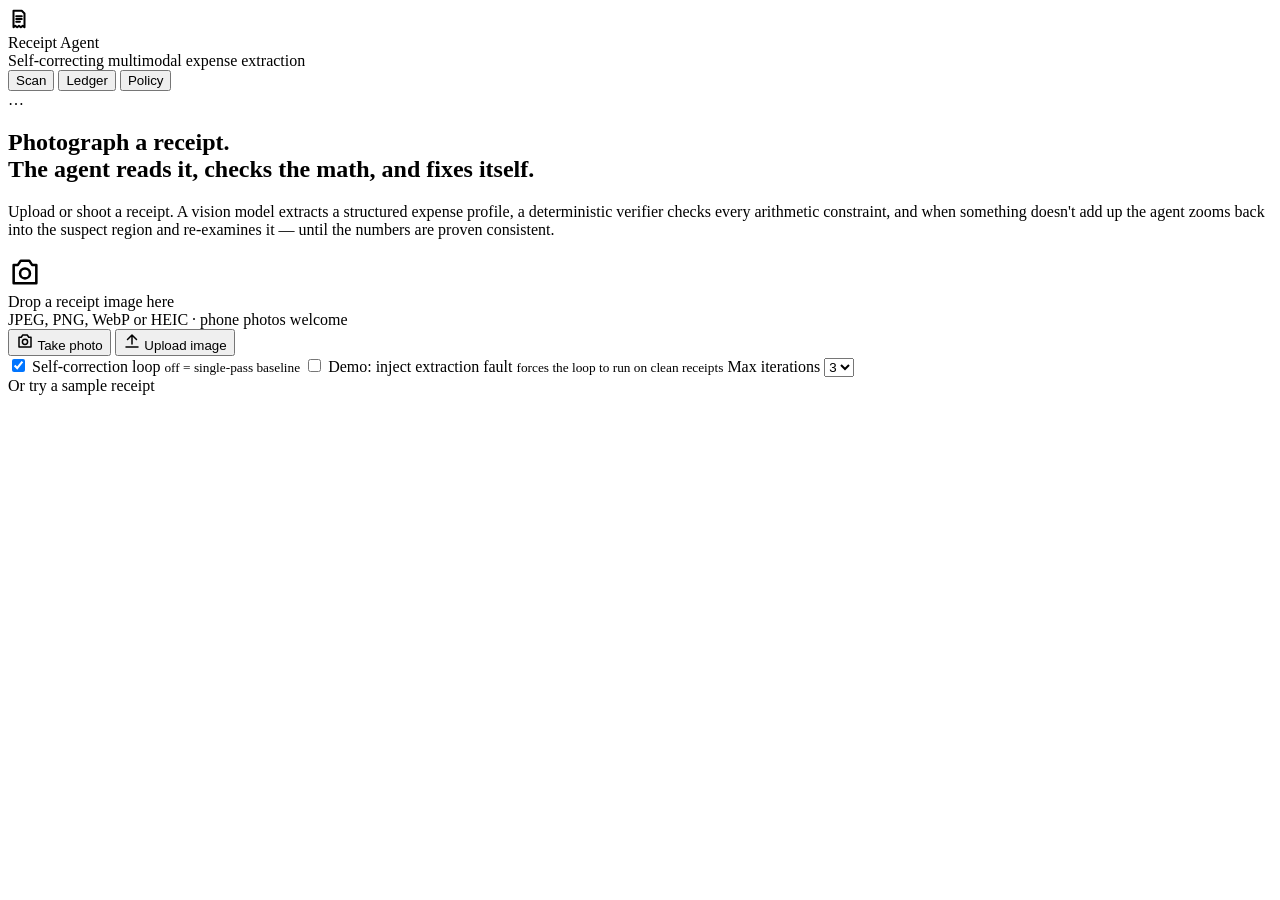
==== app/static/index.html @ c46ce644 "Self-correcting multimodal expense agent: pipeline, web app, reports, evaluation Vision-LLM receipt " ====
<!doctype html>
<html lang="en">
<head>
<meta charset="utf-8">
<meta name="viewport" content="width=device-width, initial-scale=1, viewport-fit=cover">
<meta name="theme-color" content="#0f172a">
<title>Receipt Agent — Self-Correcting Expense Extraction</title>
<link rel="preconnect" href="https://fonts.googleapis.com">
<link href="https://fonts.googleapis.com/css2?family=Inter:wght@400;500;600;700;800&family=JetBrains+Mono:wght@400;600&display=swap" rel="stylesheet">
<link rel="stylesheet" href="/static/styles.css">
</head>
<body>

<header class="topbar">
  <div class="brand">
    <div class="logo">
      <svg viewBox="0 0 24 24" width="22" height="22" fill="none" stroke="currentColor" stroke-width="2.2" stroke-linecap="round" stroke-linejoin="round">
        <path d="M6 3h9l3 3v15l-2-1.5L14 21l-2-1.5L10 21l-2-1.5L6 21z"/><path d="M9 9h6M9 12h6M9 15h4"/>
      </svg>
    </div>
    <div>
      <div class="brand-name">Receipt Agent</div>
      <div class="brand-sub">Self-correcting multimodal expense extraction</div>
    </div>
  </div>
  <nav class="tabs" role="tablist">
    <button class="tab active" data-view="scan">Scan</button>
    <button class="tab" data-view="ledger">Ledger</button>
    <button class="tab" data-view="policy">Policy</button>
  </nav>
  <div class="model-chip" id="modelChip" title="Vision model in use">…</div>
</header>

<main>

<!-- ============================================================ SCAN -->
<section class="view" id="view-scan">

  <!-- idle: upload -->
  <div id="uploadPanel">
    <div class="hero">
      <h1>Photograph a receipt.<br><span>The agent reads it, checks the math, and fixes itself.</span></h1>
      <p class="lede">Upload or shoot a receipt. A vision model extracts a structured expense profile, a deterministic
        verifier checks every arithmetic constraint, and when something doesn't add up the agent zooms back into
        the suspect region and re-examines it — until the numbers are proven consistent.</p>
    </div>

    <div class="dropzone" id="dropzone">
      <input type="file" id="fileCamera" accept="image/*" capture="environment" hidden>
      <input type="file" id="fileUpload" accept="image/*,.heic,.heif" hidden>
      <div class="dz-icon">
        <svg viewBox="0 0 24 24" width="34" height="34" fill="none" stroke="currentColor" stroke-width="1.8" stroke-linecap="round" stroke-linejoin="round">
          <path d="M4 7h3l2-3h6l2 3h3v13H4z"/><circle cx="12" cy="13" r="3.5"/>
        </svg>
      </div>
      <div class="dz-title">Drop a receipt image here</div>
      <div class="dz-sub">JPEG, PNG, WebP or HEIC · phone photos welcome</div>
      <div class="dz-actions">
        <button class="btn primary" id="btnCamera">
          <svg viewBox="0 0 24 24" width="18" height="18" fill="none" stroke="currentColor" stroke-width="2" stroke-linecap="round" stroke-linejoin="round"><path d="M4 7h3l2-3h6l2 3h3v13H4z"/><circle cx="12" cy="13" r="3.5"/></svg>
          Take photo
        </button>
        <button class="btn" id="btnUpload">
          <svg viewBox="0 0 24 24" width="18" height="18" fill="none" stroke="currentColor" stroke-width="2" stroke-linecap="round" stroke-linejoin="round"><path d="M12 16V4M6 10l6-6 6 6M4 20h16"/></svg>
          Upload image
        </button>
      </div>
    </div>

    <div class="options">
      <label class="switch">
        <input type="checkbox" id="optSelfCorrect" checked>
        <span class="slider"></span>
        <span class="switch-label">Self-correction loop <small>off = single-pass baseline</small></span>
      </label>
      <label class="switch">
        <input type="checkbox" id="optFault">
        <span class="slider"></span>
        <span class="switch-label">Demo: inject extraction fault <small>forces the loop to run on clean receipts</small></span>
      </label>
      <label class="select">
        <span>Max iterations</span>
        <select id="optIters"><option>1</option><option>2</option><option selected>3</option><option>4</option><option>5</option></select>
      </label>
    </div>

    <div class="samples" id="samples">
      <div class="samples-head">Or try a sample receipt</div>
      <div class="sample-grid" id="sampleGrid"></div>
    </div>
  </div>

  <!-- processing -->
  <div id="processingPanel" hidden>
    <div class="proc-card">
      <div class="proc-left">
        <img id="procPreview" alt="uploaded receipt">
      </div>
      <div class="proc-right">
        <div class="proc-title">Agent working…</div>
        <ol class="stepper" id="stepper">
          <li data-stage="upload"><span class="dot"></span>Upload</li>
          <li data-stage="preprocess"><span class="dot"></span>Preprocess</li>
          <li data-stage="extract"><span class="dot"></span>Extract</li>
          <li data-stage="verify"><span class="dot"></span>Verify</li>
          <li data-stage="correct"><span class="dot"></span>Self-correct</li>
          <li data-stage="categorize"><span class="dot"></span>Categorise</li>
          <li data-stage="policy"><span class="dot"></span>Policy</li>
          <li data-stage="report"><span class="dot"></span>Report</li>
        </ol>
        <div class="proc-log" id="procLog"></div>
        <div class="proc-error" id="procError" hidden></div>
        <button class="btn" id="btnCancel" hidden>Back</button>
      </div>
    </div>
  </div>

  <!-- result -->
  <div id="resultPanel" hidden>
    <div class="result-head">
      <div class="rh-left">
        <div class="status-badge" id="rStatus">VERIFIED</div>
        <div>
          <div class="rh-vendor" id="rVendor">Vendor</div>
          <div class="rh-meta" id="rMeta">date · id</div>
        </div>
      </div>
      <div class="rh-right">
        <div class="rh-total" id="rTotal">₹0.00</div>
        <div class="rh-chips" id="rChips"></div>
      </div>
      <div class="rh-actions">
        <a class="btn" id="btnPdf" target="_blank" rel="noopener">
          <svg viewBox="0 0 24 24" width="18" height="18" fill="none" stroke="currentColor" stroke-width="2" stroke-linecap="round" stroke-linejoin="round"><path d="M12 4v12M6 10l6 6 6-6M4 20h16"/></svg>
          PDF report
        </a>
        <a class="btn" id="btnXlsx" download>
          <svg viewBox="0 0 24 24" width="18" height="18" fill="none" stroke="currentColor" stroke-width="2" stroke-linecap="round" stroke-linejoin="round"><rect x="3" y="4" width="18" height="16" rx="2"/><path d="M3 10h18M9 4v16"/></svg>
          Excel
        </a>
        <button class="btn primary" id="btnAgain">Scan another</button>
      </div>
    </div>

    <div class="alerts" id="rAlerts"></div>

    <div class="result-grid">
      <div class="col-left">
        <div class="card">
          <div class="card-head">
            <div class="card-title">Receipt</div>
            <div class="seg" id="imgSeg">
              <button class="on" data-img="orig">Original</button>
              <button data-img="bin">Machine view</button>
              <button data-img="regions">Attention regions</button>
            </div>
          </div>
          <div class="img-wrap" id="imgWrap">
            <img id="rImage" alt="receipt">
            <div class="overlay" id="rOverlay"></div>
          </div>
          <div class="chips" id="rPreInfo"></div>
        </div>

        <div class="card">
          <div class="card-title">Verification engine</div>
          <div class="card-sub">Deterministic constraints, no model involved.</div>
          <ul class="checks" id="rChecks"></ul>
        </div>

        <div class="card">
          <div class="card-title">Compliance</div>
          <div id="rPolicy"></div>
        </div>
      </div>

      <div class="col-right">
        <div class="card">
          <div class="card-title">Extracted expense profile</div>
          <div class="kv" id="rKv"></div>
          <div class="table-wrap">
            <table class="items" id="rItems"></table>
          </div>
          <div class="totals" id="rTotals"></div>
          <div class="notes" id="rNotes"></div>
        </div>

        <div class="card">
          <div class="card-title">Self-correction trace</div>
          <div class="card-sub" id="rTraceSub"></div>
          <ol class="timeline" id="rTrace"></ol>
        </div>
      </div>
    </div>
  </div>
</section>

<!-- ============================================================ LEDGER -->
<section class="view" id="view-ledger" hidden>
  <div class="stats" id="stats"></div>

  <div class="card ask">
    <div class="card-title">Ask your ledger</div>
    <div class="card-sub">Natural-language questions answered by an agent that writes and runs read-only SQL.</div>
    <form class="ask-form" id="askForm">
      <input id="askInput" placeholder="e.g. How much did I spend on meals this month? Which receipts needed correction?" autocomplete="off">
      <button class="btn primary" type="submit" id="askBtn">Ask</button>
    </form>
    <div class="ask-answer" id="askAnswer" hidden></div>
  </div>

  <div class="card">
    <div class="card-head">
      <div class="card-title">Processed receipts</div>
      <div style="display:flex;gap:6px">
        <a class="btn small" href="/api/export.xlsx" download>Export Excel</a>
        <button class="btn small" id="btnRefresh">Refresh</button>
      </div>
    </div>
    <div class="table-wrap">
      <table class="ledger" id="ledgerTable"></table>
    </div>
  </div>
</section>

<!-- ============================================================ POLICY -->
<section class="view" id="view-policy" hidden>
  <div class="card">
    <div class="card-title">Expense policy</div>
    <div class="card-sub">Plain English. The compliance reviewer reads this text alongside every verified receipt.</div>
    <textarea id="policyText" rows="14" spellcheck="false"></textarea>
    <div class="row-actions">
      <button class="btn primary" id="btnSavePolicy">Save policy</button>
      <button class="btn" id="btnResetPolicy">Reset to default</button>
      <span class="save-note" id="policyNote"></span>
    </div>
  </div>
</section>

</main>

<div class="lightbox" id="lightbox" hidden><img alt="zoomed crop"><div class="lb-cap" id="lbCap"></div></div>
<div class="toast" id="toast" hidden></div>

<script src="/static/app.js"></script>
</body>
</html>
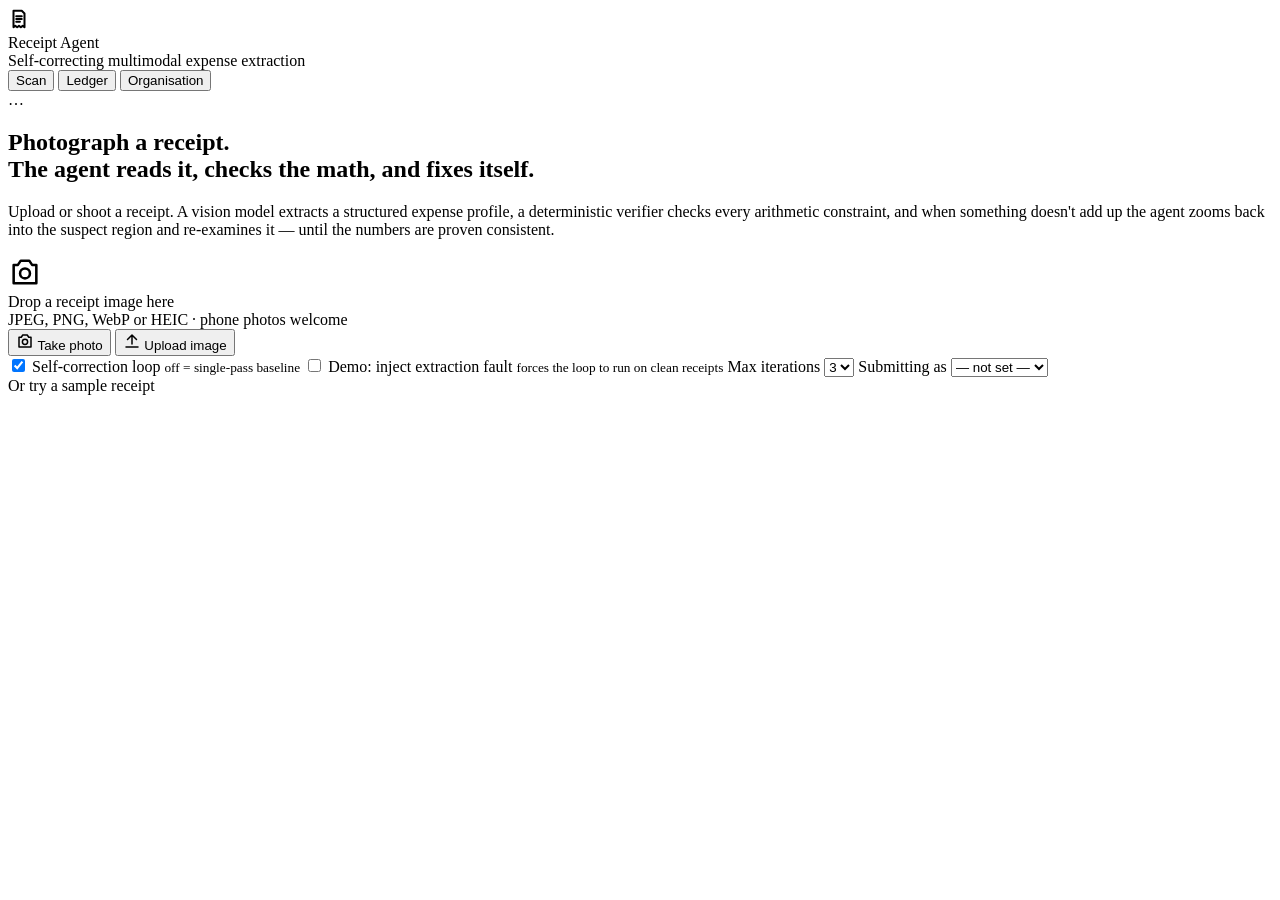
==== commit 7307a543: "Per-currency totals, desktop webcam capture, organisation directory, email reports, Railway deployme" ====
--- a/app/static/index.html
+++ b/app/static/index.html
@@ -26,7 +26,7 @@
   <nav class="tabs" role="tablist">
     <button class="tab active" data-view="scan">Scan</button>
     <button class="tab" data-view="ledger">Ledger</button>
-    <button class="tab" data-view="policy">Policy</button>
+    <button class="tab" data-view="policy">Organisation</button>
   </nav>
   <div class="model-chip" id="modelChip" title="Vision model in use">…</div>
 </header>
@@ -81,6 +81,10 @@
       <label class="select">
         <span>Max iterations</span>
         <select id="optIters"><option>1</option><option>2</option><option selected>3</option><option>4</option><option>5</option></select>
+      </label>
+      <label class="select">
+        <span>Submitting as</span>
+        <select id="optPerson"><option value="">— not set —</option></select>
       </label>
     </div>
 
@@ -134,6 +138,10 @@
           <svg viewBox="0 0 24 24" width="18" height="18" fill="none" stroke="currentColor" stroke-width="2" stroke-linecap="round" stroke-linejoin="round"><path d="M12 4v12M6 10l6 6 6-6M4 20h16"/></svg>
           PDF report
         </a>
+        <button class="btn" id="btnEmail" title="Email PDF + Excel to manager and finance">
+          <svg viewBox="0 0 24 24" width="18" height="18" fill="none" stroke="currentColor" stroke-width="2" stroke-linecap="round" stroke-linejoin="round"><rect x="3" y="5" width="18" height="14" rx="2"/><path d="M3 7l9 6 9-6"/></svg>
+          Email report
+        </button>
         <a class="btn" id="btnXlsx" download>
           <svg viewBox="0 0 24 24" width="18" height="18" fill="none" stroke="currentColor" stroke-width="2" stroke-linecap="round" stroke-linejoin="round"><rect x="3" y="4" width="18" height="16" rx="2"/><path d="M3 10h18M9 4v16"/></svg>
           Excel
@@ -212,7 +220,8 @@
   <div class="card">
     <div class="card-head">
       <div class="card-title">Processed receipts</div>
-      <div style="display:flex;gap:6px">
+      <div style="display:flex;gap:6px;align-items:center;flex-wrap:wrap">
+        <select id="ledgerFilter" class="small-select" title="Filter by employee or department"><option value="">Everyone</option></select>
         <a class="btn small" href="/api/export.xlsx" download>Export Excel</a>
         <button class="btn small" id="btnRefresh">Refresh</button>
       </div>
@@ -223,8 +232,35 @@
   </div>
 </section>
 
-<!-- ============================================================ POLICY -->
+<!-- ============================================================ ORGANISATION -->
 <section class="view" id="view-policy" hidden>
+  <div class="card">
+    <div class="card-title">Organisation</div>
+    <div class="card-sub">Who submits receipts, who approves them, and where reports are emailed.</div>
+    <div class="org-grid">
+      <label>Organisation name<input id="orgName" placeholder="e.g. VioletCloud Pvt Ltd"></label>
+      <label>Finance email (gets every report)<input id="orgFinance" type="email" placeholder="finance@company.com"></label>
+    </div>
+    <div class="row-actions">
+      <button class="btn primary" id="btnSaveOrg">Save organisation</button>
+      <span class="save-note" id="orgNote"></span>
+      <span class="email-state" id="emailState"></span>
+    </div>
+  </div>
+
+  <div class="card">
+    <div class="card-title">People</div>
+    <div class="card-sub">Pick one of these under "Submitting as" on the Scan page. Reports go to their manager and to finance.</div>
+    <form class="people-form" id="peopleForm">
+      <input id="pName" placeholder="Name" required>
+      <input id="pEmail" type="email" placeholder="Email">
+      <input id="pDept" placeholder="Department">
+      <input id="pManager" type="email" placeholder="Manager email">
+      <button class="btn primary" type="submit">Add</button>
+    </form>
+    <div class="table-wrap"><table class="people" id="peopleTable"></table></div>
+  </div>
+
   <div class="card">
     <div class="card-title">Expense policy</div>
     <div class="card-sub">Plain English. The compliance reviewer reads this text alongside every verified receipt.</div>
@@ -240,6 +276,20 @@
 </main>
 
 <div class="lightbox" id="lightbox" hidden><img alt="zoomed crop"><div class="lb-cap" id="lbCap"></div></div>
+
+<div class="cam" id="camModal" hidden>
+  <div class="cam-box">
+    <video id="camVideo" autoplay playsinline muted></video>
+    <div class="cam-actions">
+      <button class="btn" id="camCancel">Cancel</button>
+      <button class="btn primary" id="camShoot">
+        <svg viewBox="0 0 24 24" width="18" height="18" fill="none" stroke="currentColor" stroke-width="2" stroke-linecap="round" stroke-linejoin="round"><path d="M4 7h3l2-3h6l2 3h3v13H4z"/><circle cx="12" cy="13" r="3.5"/></svg>
+        Capture
+      </button>
+    </div>
+    <div class="cam-hint">Hold the receipt flat and fill the frame. Press Space to capture, Esc to cancel.</div>
+  </div>
+</div>
 <div class="toast" id="toast" hidden></div>
 
 <script src="/static/app.js"></script>
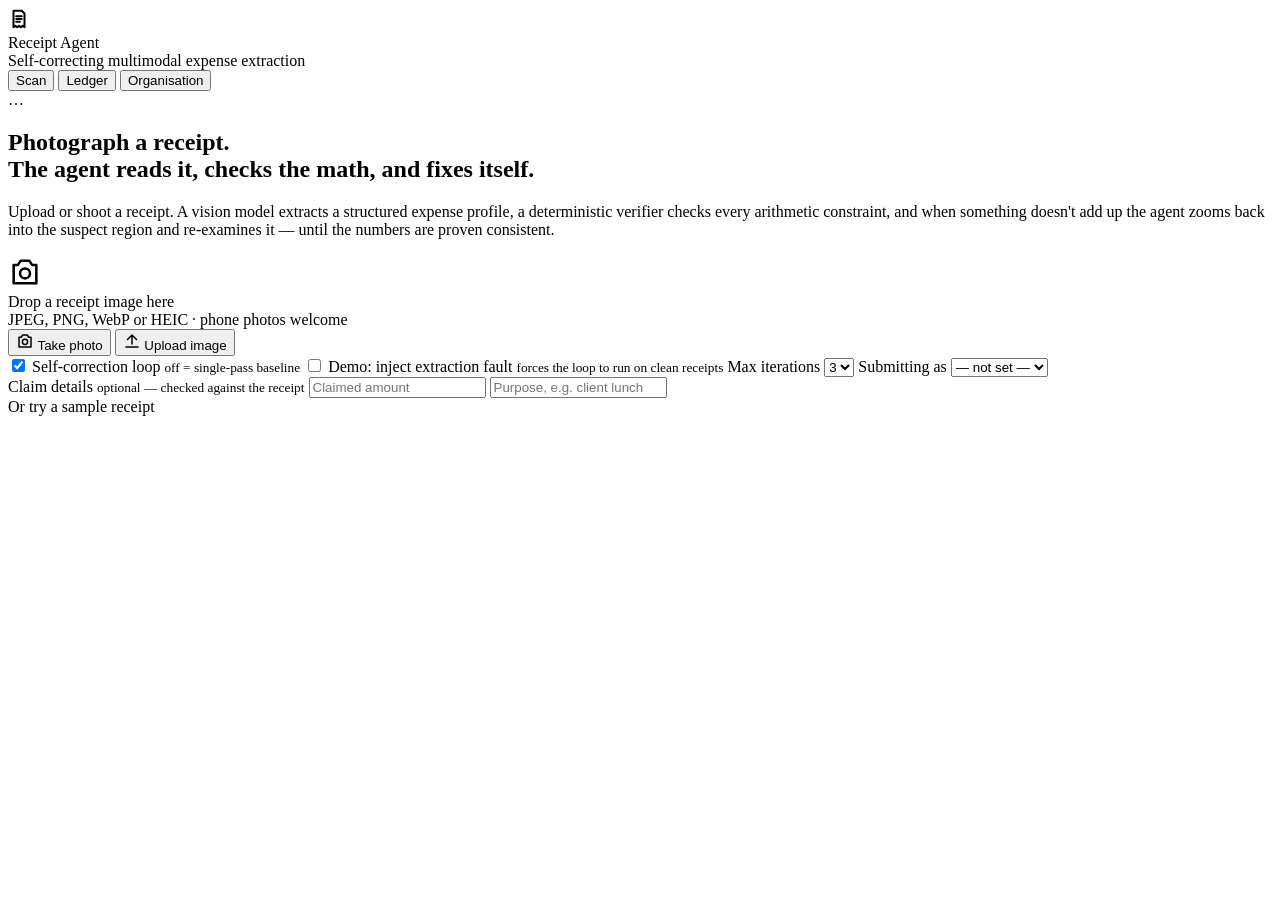
==== commit 84ba6f64: "Claim checks (claimed amount vs total, stated purpose vs receipt content) and perceptual-hash simila" ====
--- a/app/static/index.html
+++ b/app/static/index.html
@@ -86,6 +86,11 @@
         <span>Submitting as</span>
         <select id="optPerson"><option value="">— not set —</option></select>
       </label>
+    </div>
+    <div class="claim-row">
+      <span class="claim-label">Claim details <small>optional — checked against the receipt</small></span>
+      <input id="optClaimAmount" type="number" step="0.01" min="0" inputmode="decimal" placeholder="Claimed amount">
+      <input id="optClaimPurpose" type="text" maxlength="200" placeholder="Purpose, e.g. client lunch">
     </div>
 
     <div class="samples" id="samples">
@@ -138,10 +143,6 @@
           <svg viewBox="0 0 24 24" width="18" height="18" fill="none" stroke="currentColor" stroke-width="2" stroke-linecap="round" stroke-linejoin="round"><path d="M12 4v12M6 10l6 6 6-6M4 20h16"/></svg>
           PDF report
         </a>
-        <button class="btn" id="btnEmail" title="Email PDF + Excel to manager and finance">
-          <svg viewBox="0 0 24 24" width="18" height="18" fill="none" stroke="currentColor" stroke-width="2" stroke-linecap="round" stroke-linejoin="round"><rect x="3" y="5" width="18" height="14" rx="2"/><path d="M3 7l9 6 9-6"/></svg>
-          Email report
-        </button>
         <a class="btn" id="btnXlsx" download>
           <svg viewBox="0 0 24 24" width="18" height="18" fill="none" stroke="currentColor" stroke-width="2" stroke-linecap="round" stroke-linejoin="round"><rect x="3" y="4" width="18" height="16" rx="2"/><path d="M3 10h18M9 4v16"/></svg>
           Excel
@@ -236,26 +237,23 @@
 <section class="view" id="view-policy" hidden>
   <div class="card">
     <div class="card-title">Organisation</div>
-    <div class="card-sub">Who submits receipts, who approves them, and where reports are emailed.</div>
+    <div class="card-sub">Who submits receipts and which department they belong to.</div>
     <div class="org-grid">
       <label>Organisation name<input id="orgName" placeholder="e.g. VioletCloud Pvt Ltd"></label>
-      <label>Finance email (gets every report)<input id="orgFinance" type="email" placeholder="finance@company.com"></label>
     </div>
     <div class="row-actions">
       <button class="btn primary" id="btnSaveOrg">Save organisation</button>
       <span class="save-note" id="orgNote"></span>
-      <span class="email-state" id="emailState"></span>
     </div>
   </div>
 
   <div class="card">
     <div class="card-title">People</div>
-    <div class="card-sub">Pick one of these under "Submitting as" on the Scan page. Reports go to their manager and to finance.</div>
+    <div class="card-sub">Pick one of these under "Submitting as" on the Scan page. Receipts are stored against the person and department.</div>
     <form class="people-form" id="peopleForm">
       <input id="pName" placeholder="Name" required>
-      <input id="pEmail" type="email" placeholder="Email">
+      <input id="pEmail" type="email" placeholder="Email (optional)">
       <input id="pDept" placeholder="Department">
-      <input id="pManager" type="email" placeholder="Manager email">
       <button class="btn primary" type="submit">Add</button>
     </form>
     <div class="table-wrap"><table class="people" id="peopleTable"></table></div>
